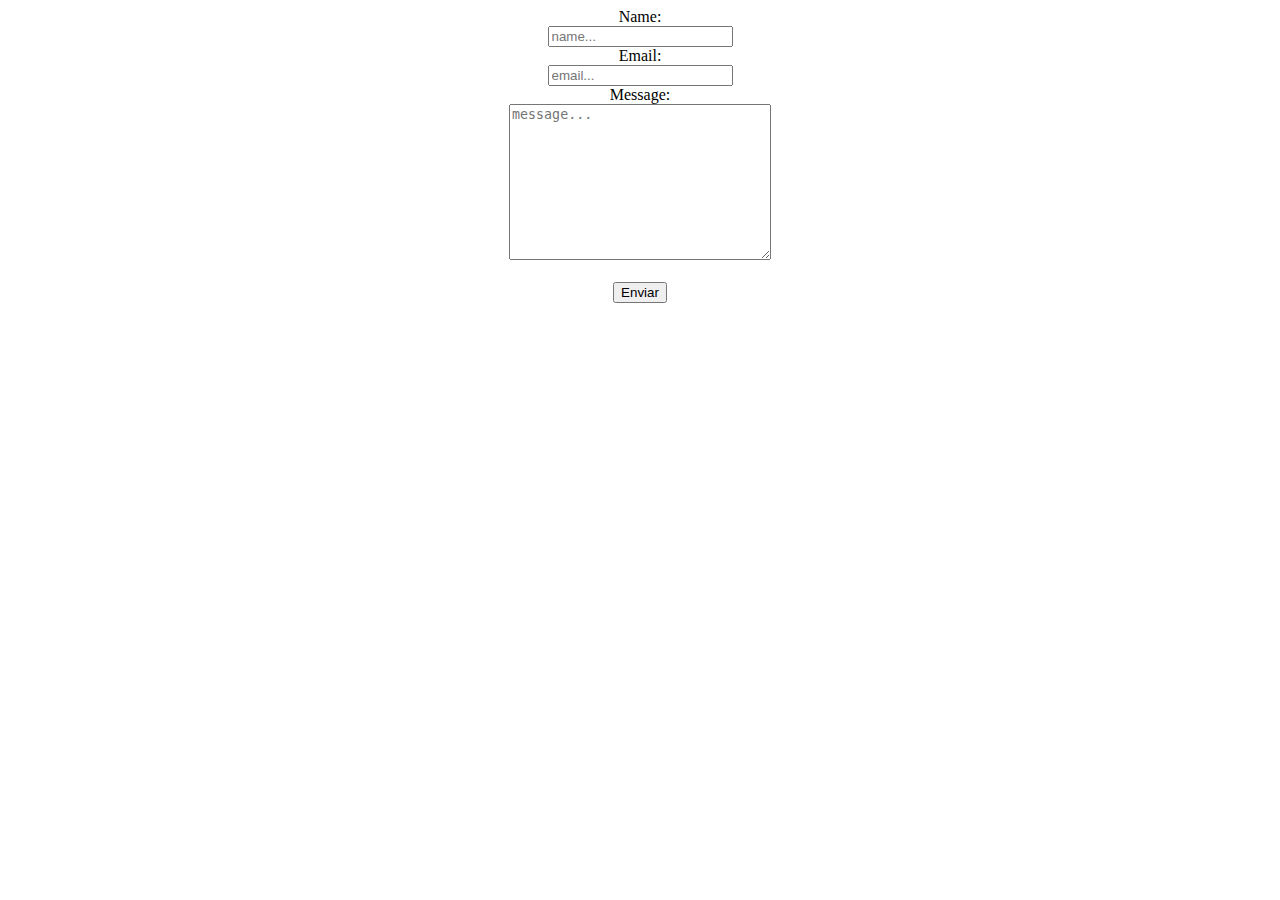
==== src/index.html @ 141d0ee0 "test" ====
<!DOCTYPE html>
<html lang="en">
    <head>
        <meta charset="UTF-8">
        <meta name="viewport" content="width=device-width, initial-scale=1.0">
        <title>Document</title>
        <link rel="stylesheet" href="style.css">
        <script src="script.js" defer></script>
    </head>
    <body>
        <form class="bdy" id="frm">
            Name: <br>
            <input type="text" name="name" id="name" placeholder="name..."><br>
            Email: <br>
            <input type="email" name="email" id="email" placeholder="email..."><br>
            Message: <br>
            <textarea name="msg" id="msg" cols="30" rows="10" placeholder="message..."></textarea><br><br>
            <button id="send"> Enviar </button>
        </form>
    </body>
</html>
---- src/style.css ----
.bdy {
    text-align: center;
}
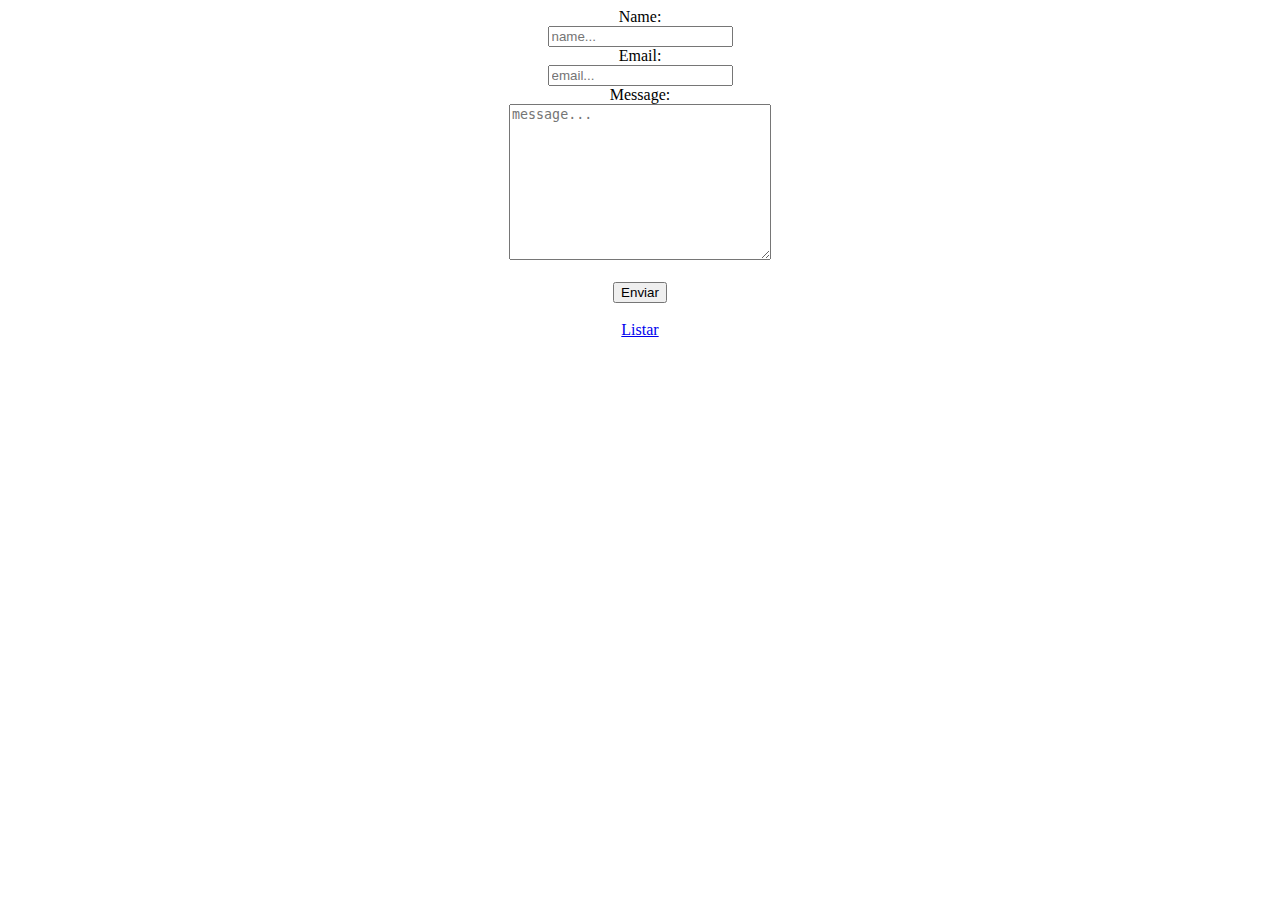
==== commit 04e7642a: "not receiving the data" ====
--- a/src/index.html
+++ b/src/index.html
@@ -15,7 +15,8 @@
             <input type="email" name="email" id="email" placeholder="email..."><br>
             Message: <br>
             <textarea name="msg" id="msg" cols="30" rows="10" placeholder="message..."></textarea><br><br>
-            <button id="send"> Enviar </button>
+            <button id="send"> Enviar </button> <br><br>
+            <a href="../list/index.html"> Listar </a>
         </form>
     </body>
 </html>